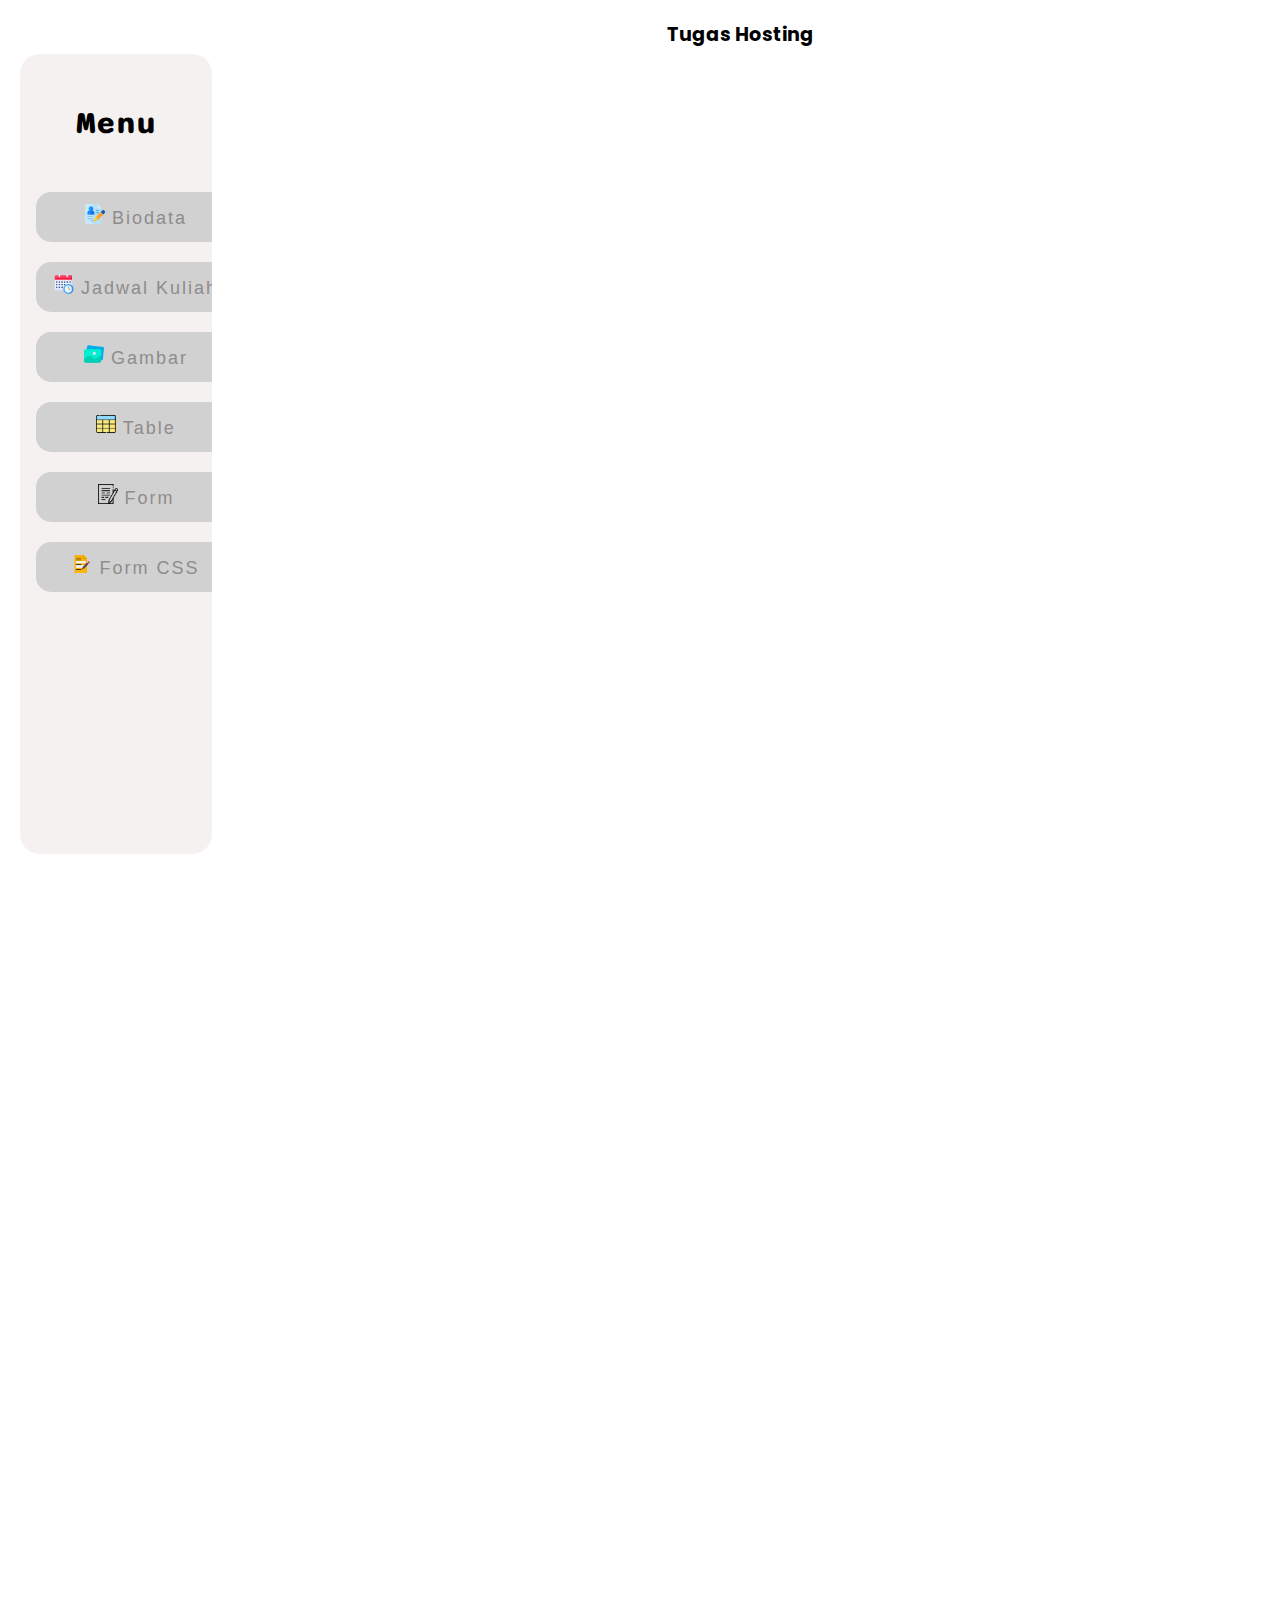
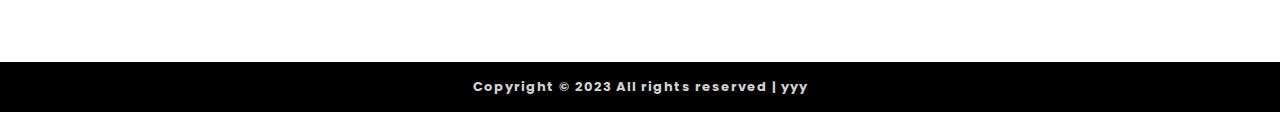
==== index.html @ 416c8108 "commit pertama" ====
<!DOCTYPE html>
<html lang="en">
  <head>
    <meta charset="UTF-8" />
    <meta http-equiv="X-UA-Compatible" content="IE=edge" />
    <meta name="viewport" content="width=device-width, initial-scale=1.0" />
    <title>iframe</title>
    <style>
      *, html {
        margin: 0;
        padding: 0;
      }
    </style>
  </head>
  <body>
    <iframe name="iframe1" style="width: 100%; height: 50px; border: 0; background-color: white; " src="atas.html" frameborder="0"></iframe>
    <iframe style="width: 15%; height: 800px; border: 0; background-color: #F6F1F1; margin-left: 20px; border-radius: 20px; " src="beranda.html" frameborder="0"></iframe>
    <iframe name="iframe2" style="width: 83%; height: 800px; border: 0; background-color: white; margin-left: 6px;" src="" frameborder="0" ></iframe>
    <iframe src="bawah.html" style="width: 100%; height: 50px; border: 0; background-color: white; " frameborder="0"></iframe>
  </body>
</html>
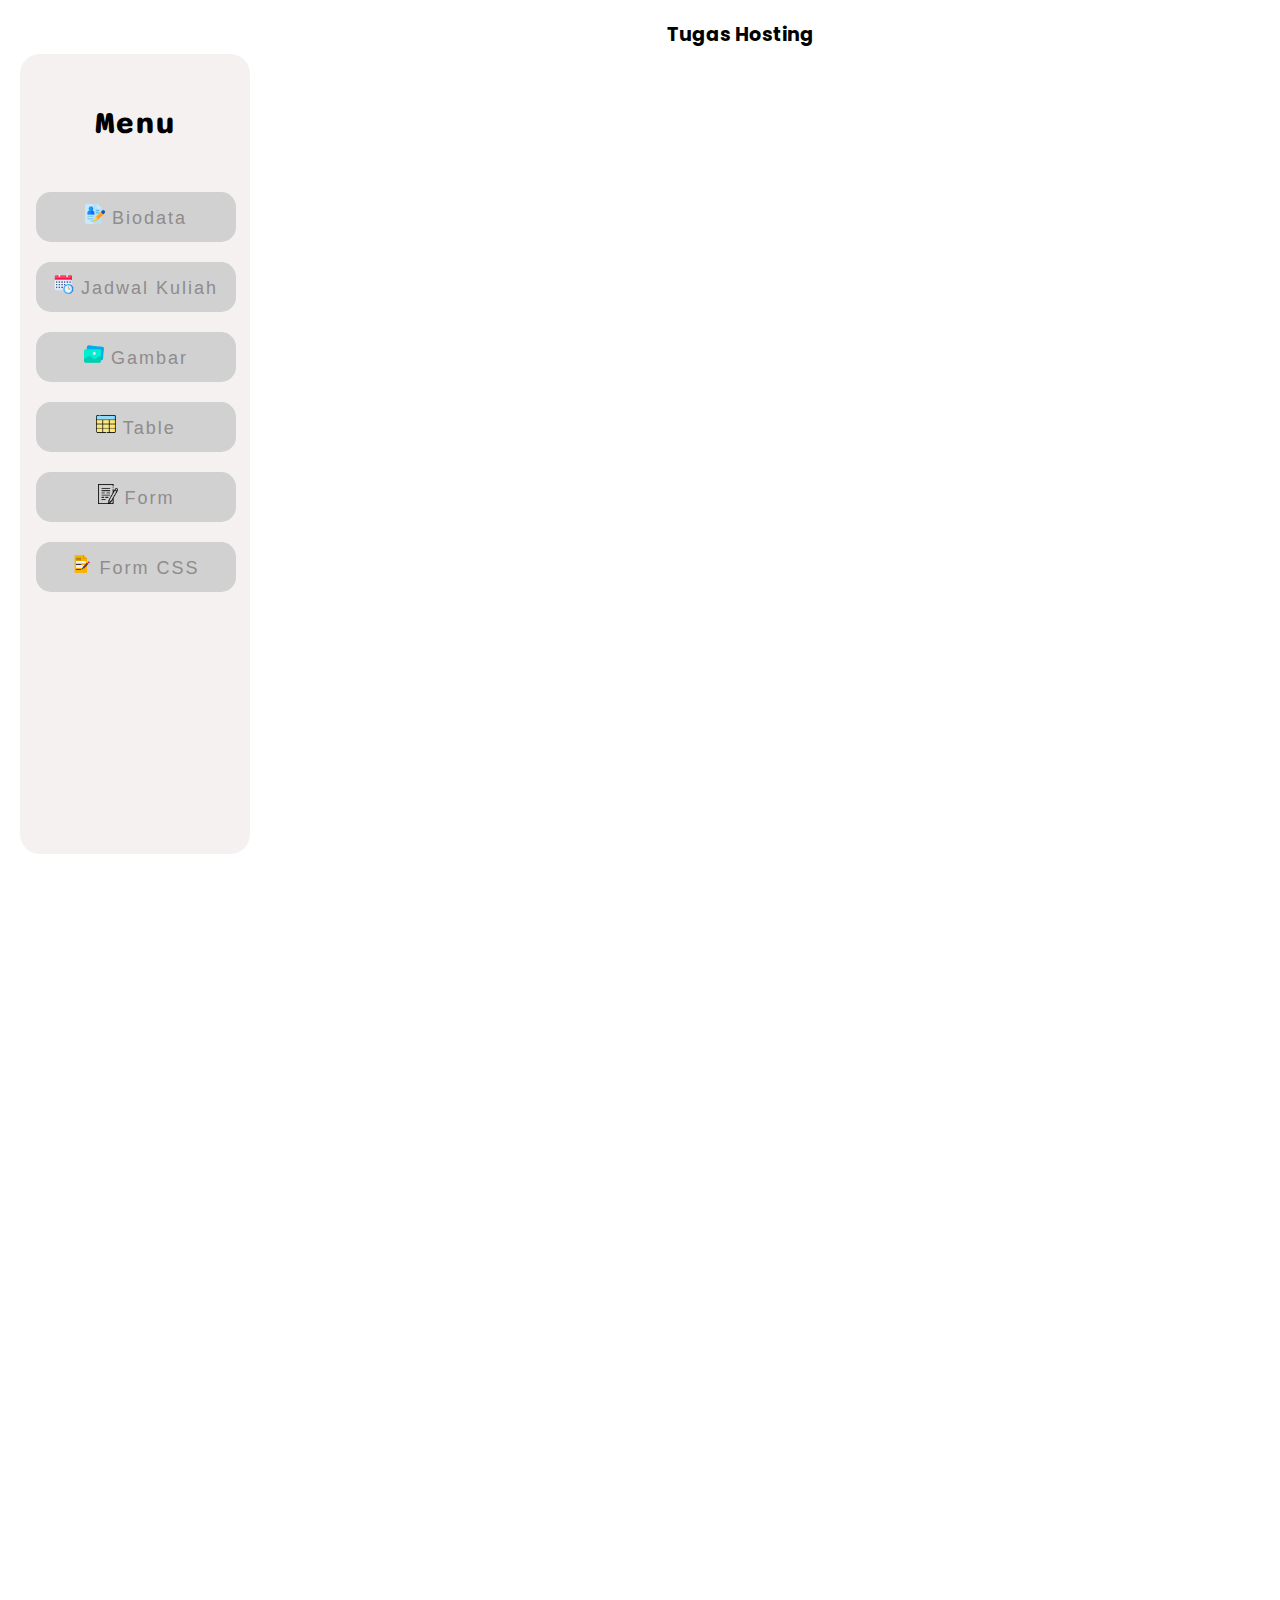
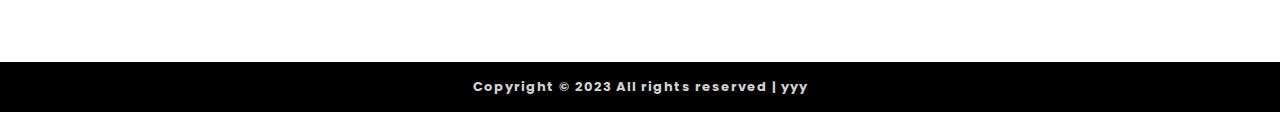
==== commit c81edca1: "Update index.html" ====
--- a/index.html
+++ b/index.html
@@ -14,8 +14,8 @@
   </head>
   <body>
     <iframe name="iframe1" style="width: 100%; height: 50px; border: 0; background-color: white; " src="atas.html" frameborder="0"></iframe>
-    <iframe style="width: 15%; height: 800px; border: 0; background-color: #F6F1F1; margin-left: 20px; border-radius: 20px; " src="beranda.html" frameborder="0"></iframe>
-    <iframe name="iframe2" style="width: 83%; height: 800px; border: 0; background-color: white; margin-left: 6px;" src="" frameborder="0" ></iframe>
+    <iframe style="width: 230px; height: 800px; border: 0; background-color: #F6F1F1; margin-left: 20px; border-radius: 20px; " src="beranda.html" frameborder="0"></iframe>
+    <iframe name="iframe2" style="width: 82%; height: 800px; border: 0; background-color: white; margin-left: 6px;" src="" frameborder="0" ></iframe>
     <iframe src="bawah.html" style="width: 100%; height: 50px; border: 0; background-color: white; " frameborder="0"></iframe>
   </body>
 </html>
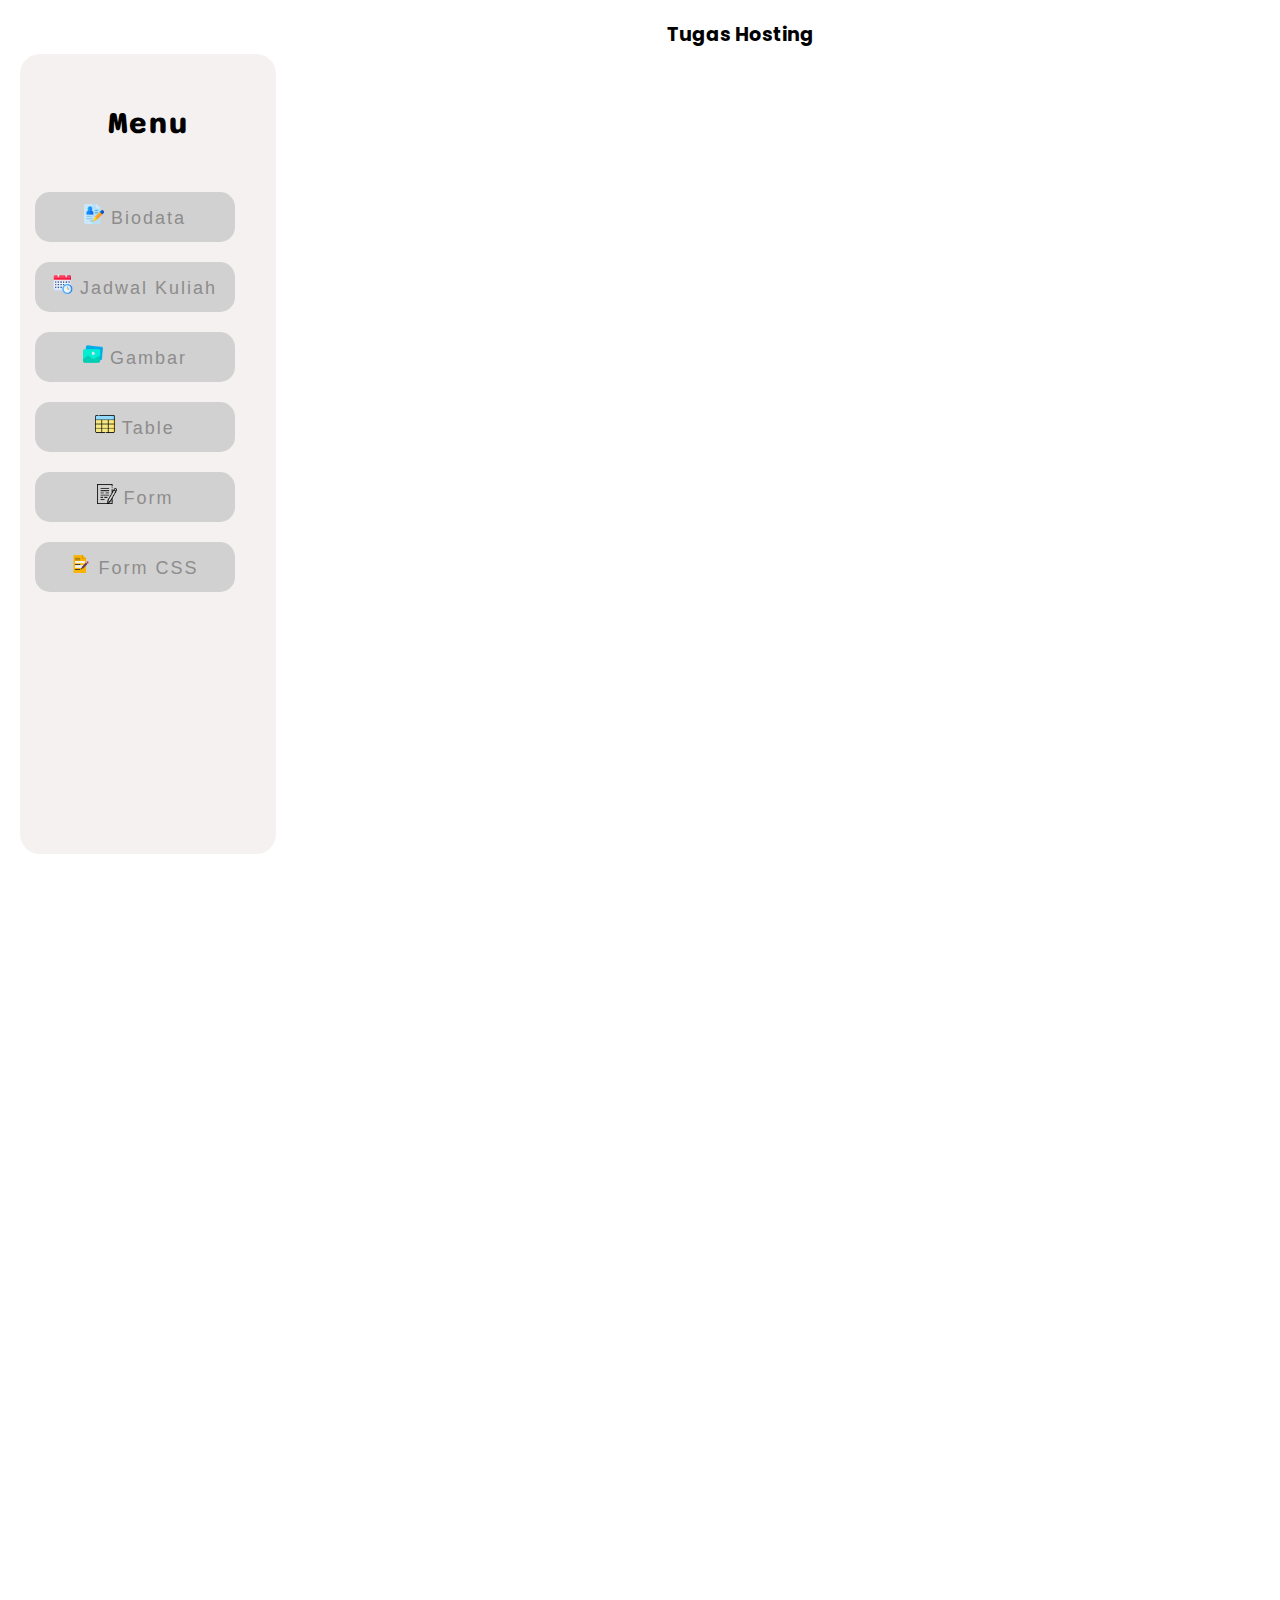
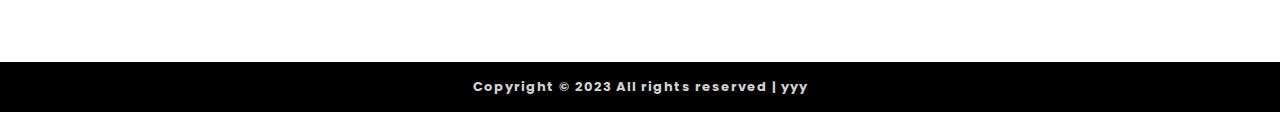
==== commit 5ca11581: "Update index.html" ====
--- a/index.html
+++ b/index.html
@@ -14,7 +14,7 @@
   </head>
   <body>
     <iframe name="iframe1" style="width: 100%; height: 50px; border: 0; background-color: white; " src="atas.html" frameborder="0"></iframe>
-    <iframe style="width: 230px; height: 800px; border: 0; background-color: #F6F1F1; margin-left: 20px; border-radius: 20px; " src="beranda.html" frameborder="0"></iframe>
+    <iframe style="width: 20%; height: 800px; border: 0; background-color: #F6F1F1; margin-left: 20px; border-radius: 20px; " src="beranda.html" frameborder="0"></iframe>
     <iframe name="iframe2" style="width: 82%; height: 800px; border: 0; background-color: white; margin-left: 6px;" src="" frameborder="0" ></iframe>
     <iframe src="bawah.html" style="width: 100%; height: 50px; border: 0; background-color: white; " frameborder="0"></iframe>
   </body>
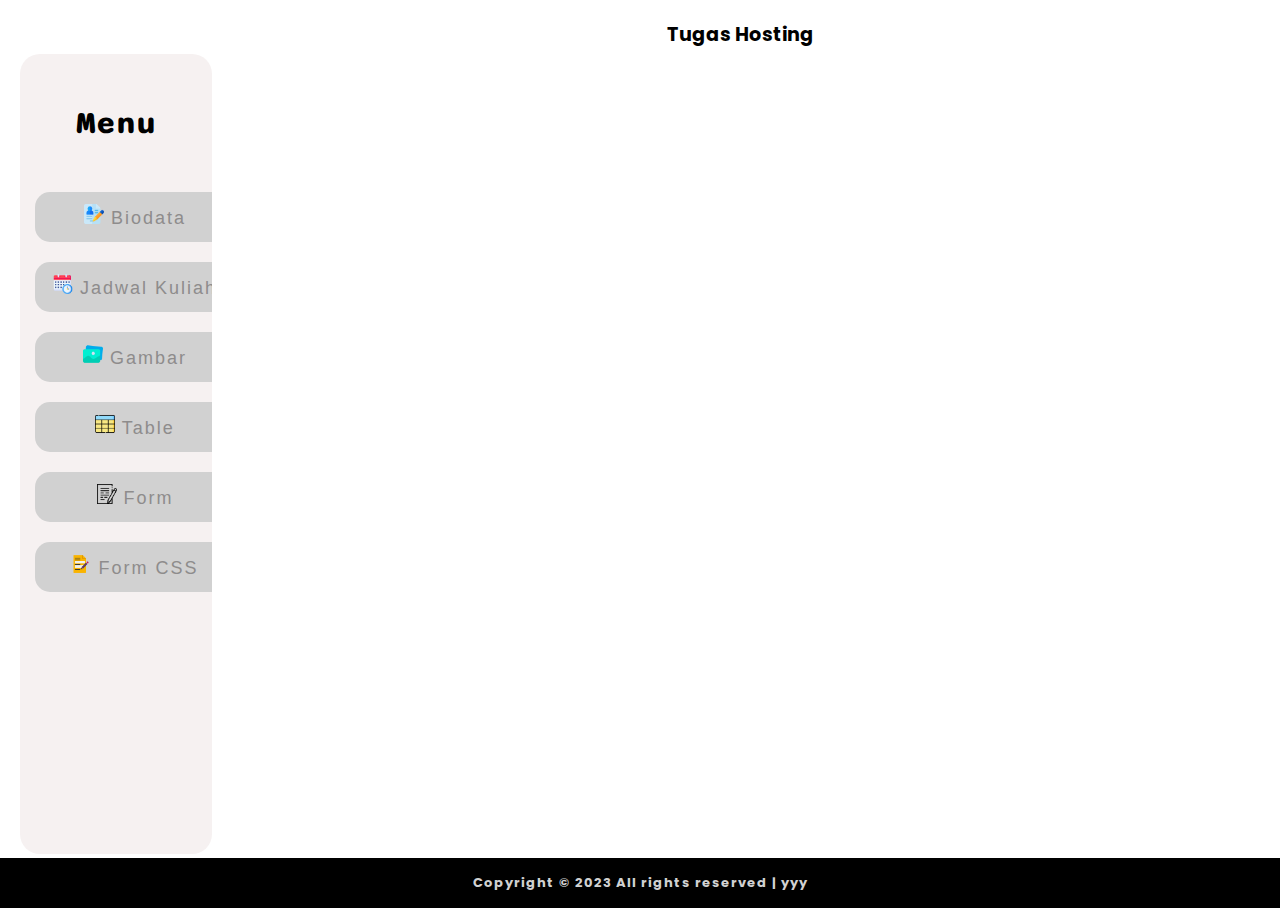
==== commit 1ddcb62c: "Update index.html" ====
--- a/index.html
+++ b/index.html
@@ -14,8 +14,8 @@
   </head>
   <body>
     <iframe name="iframe1" style="width: 100%; height: 50px; border: 0; background-color: white; " src="atas.html" frameborder="0"></iframe>
-    <iframe style="width: 20%; height: 800px; border: 0; background-color: #F6F1F1; margin-left: 20px; border-radius: 20px; " src="beranda.html" frameborder="0"></iframe>
-    <iframe name="iframe2" style="width: 82%; height: 800px; border: 0; background-color: white; margin-left: 6px;" src="" frameborder="0" ></iframe>
+    <iframe style="width: 15%; height: 800px; border: 0; background-color: #F6F1F1; margin-left: 20px; border-radius: 20px; " src="beranda.html" frameborder="0"></iframe>
+    <iframe name="iframe2" style="width: 80%; height: 800px; border: 0; background-color: white; margin-left: 6px;" src="" frameborder="0" ></iframe>
     <iframe src="bawah.html" style="width: 100%; height: 50px; border: 0; background-color: white; " frameborder="0"></iframe>
   </body>
 </html>
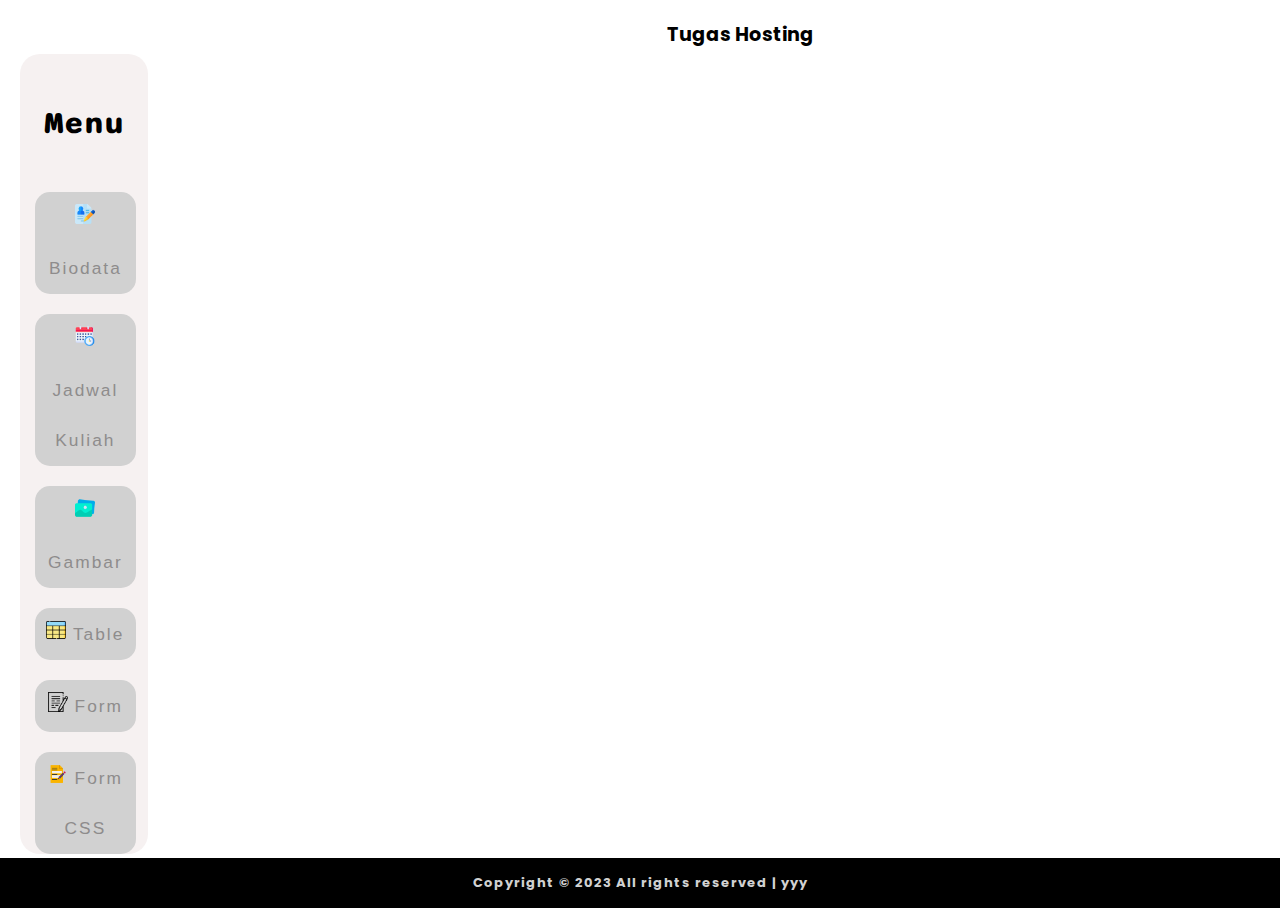
==== commit e77a4c06: "Update index.html" ====
--- a/index.html
+++ b/index.html
@@ -14,8 +14,8 @@
   </head>
   <body>
     <iframe name="iframe1" style="width: 100%; height: 50px; border: 0; background-color: white; " src="atas.html" frameborder="0"></iframe>
-    <iframe style="width: 15%; height: 800px; border: 0; background-color: #F6F1F1; margin-left: 20px; border-radius: 20px; " src="beranda.html" frameborder="0"></iframe>
-    <iframe name="iframe2" style="width: 80%; height: 800px; border: 0; background-color: white; margin-left: 6px;" src="" frameborder="0" ></iframe>
+    <iframe style="width: 10%; height: 800px; border: 0; background-color: #F6F1F1; margin-left: 20px; border-radius: 20px; " src="beranda.html" frameborder="0"></iframe>
+    <iframe name="iframe2" style="width: 84%; height: 800px; border: 0; background-color: white; margin-left: 6px;" src="" frameborder="0" ></iframe>
     <iframe src="bawah.html" style="width: 100%; height: 50px; border: 0; background-color: white; " frameborder="0"></iframe>
   </body>
 </html>
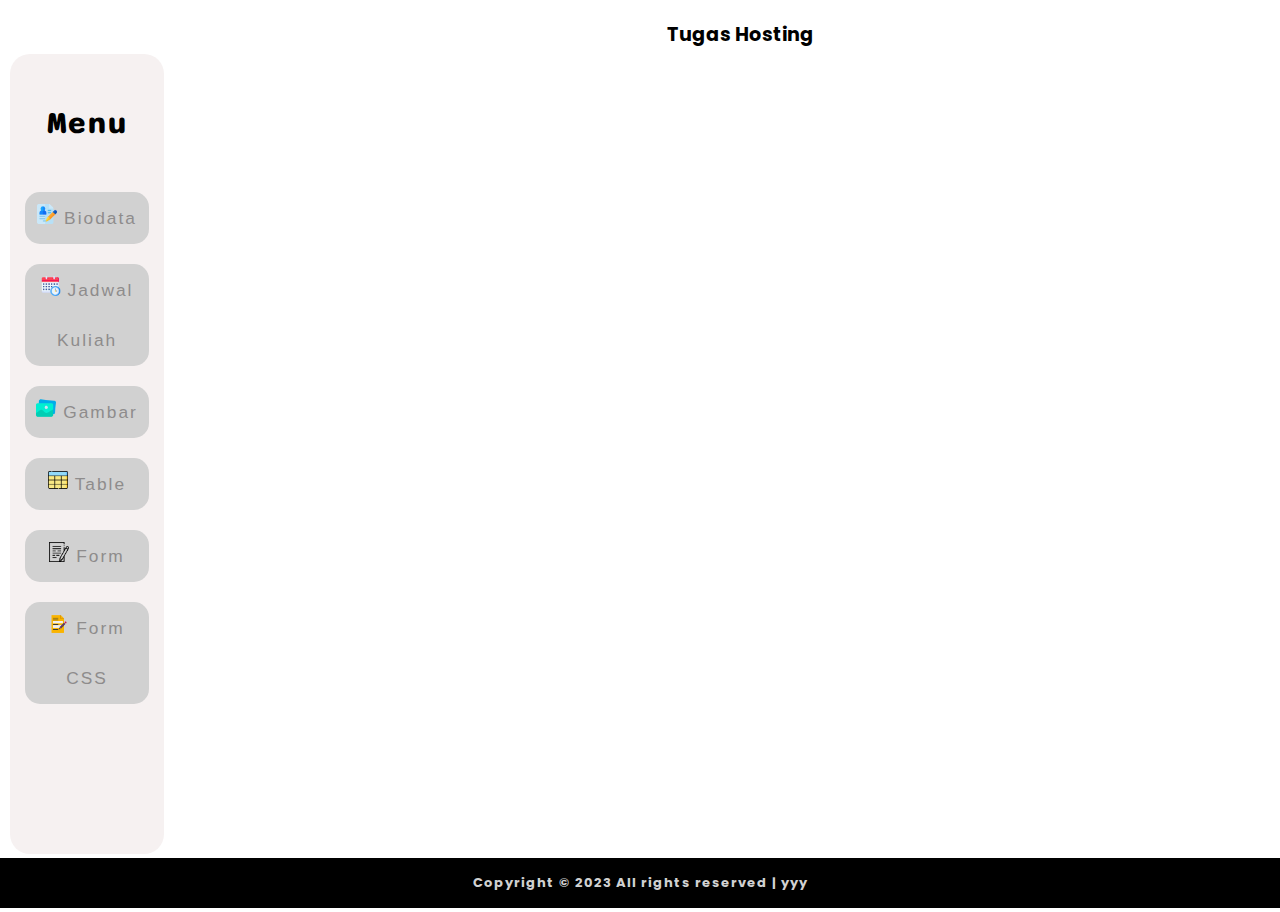
==== commit 43ce121f: "Update index.html" ====
--- a/index.html
+++ b/index.html
@@ -14,7 +14,7 @@
   </head>
   <body>
     <iframe name="iframe1" style="width: 100%; height: 50px; border: 0; background-color: white; " src="atas.html" frameborder="0"></iframe>
-    <iframe style="width: 10%; height: 800px; border: 0; background-color: #F6F1F1; margin-left: 20px; border-radius: 20px; " src="beranda.html" frameborder="0"></iframe>
+    <iframe style="width: 12%; height: 800px; border: 0; background-color: #F6F1F1; margin-left: 10px; border-radius: 20px; " src="beranda.html" frameborder="0"></iframe>
     <iframe name="iframe2" style="width: 84%; height: 800px; border: 0; background-color: white; margin-left: 6px;" src="" frameborder="0" ></iframe>
     <iframe src="bawah.html" style="width: 100%; height: 50px; border: 0; background-color: white; " frameborder="0"></iframe>
   </body>
